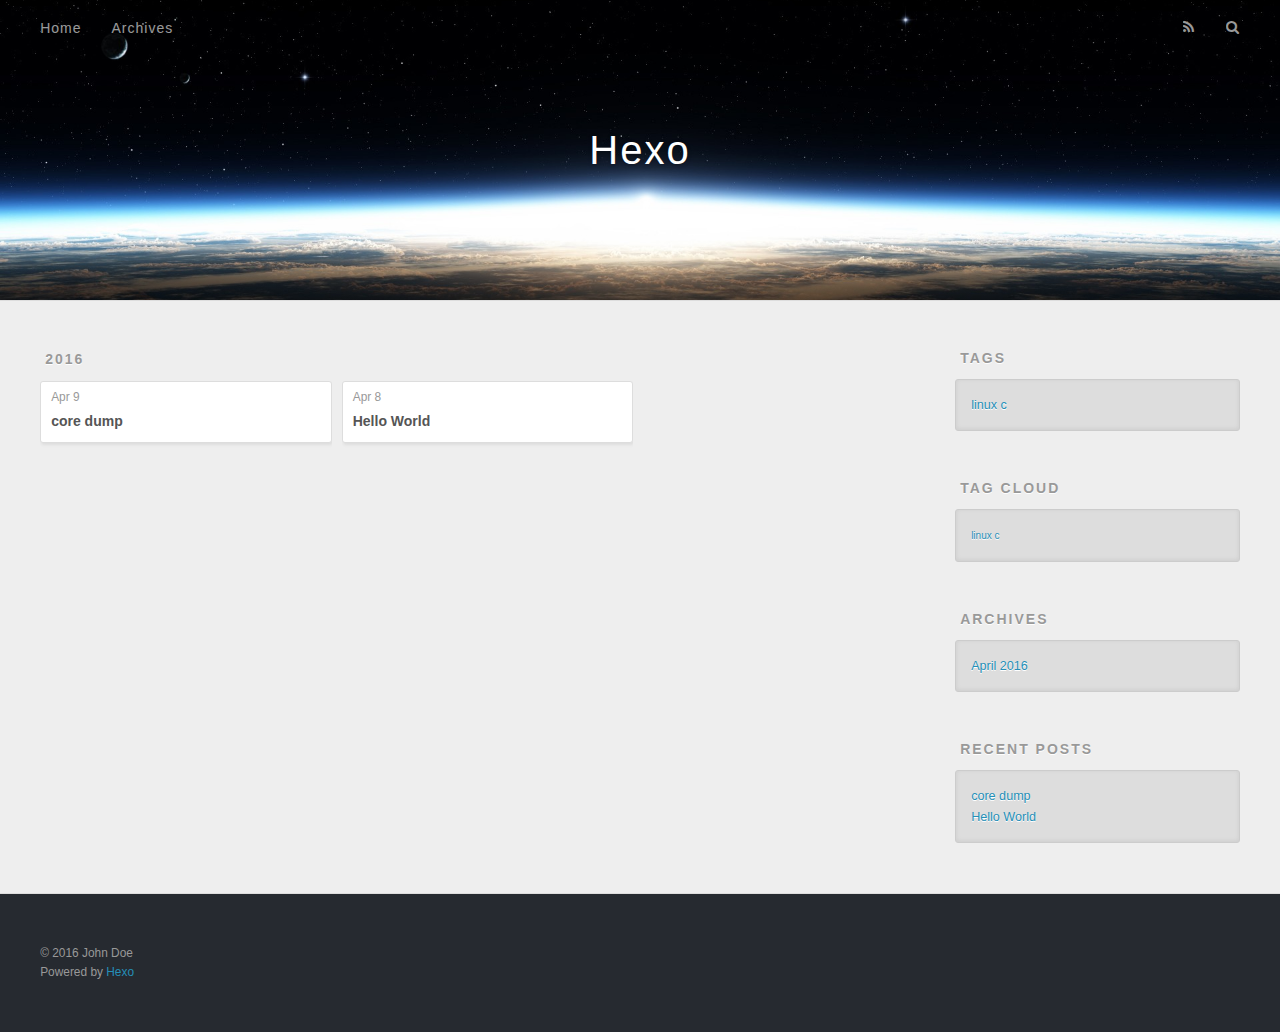
==== archives/index.html @ a0c00456 "Site updated: 2016-04-09 13:01:25" ====
<!DOCTYPE html>
<html>
<head>
  <meta charset="utf-8">
  
  <title>Archives | Hexo</title>
  <meta name="viewport" content="width=device-width, initial-scale=1, maximum-scale=1">
  <meta name="description">
<meta property="og:type" content="website">
<meta property="og:title" content="Hexo">
<meta property="og:url" content="http://load.github.io/archives/index.html">
<meta property="og:site_name" content="Hexo">
<meta property="og:description">
<meta name="twitter:card" content="summary">
<meta name="twitter:title" content="Hexo">
<meta name="twitter:description">
  
    <link rel="alternate" href="/atom.xml" title="Hexo" type="application/atom+xml">
  
  
    <link rel="icon" href="/favicon.png">
  
  
    <link href="//fonts.googleapis.com/css?family=Source+Code+Pro" rel="stylesheet" type="text/css">
  
  <link rel="stylesheet" href="/css/style.css">
  

</head>

<body>
  <div id="container">
    <div id="wrap">
      <header id="header">
  <div id="banner"></div>
  <div id="header-outer" class="outer">
    <div id="header-title" class="inner">
      <h1 id="logo-wrap">
        <a href="/" id="logo">Hexo</a>
      </h1>
      
    </div>
    <div id="header-inner" class="inner">
      <nav id="main-nav">
        <a id="main-nav-toggle" class="nav-icon"></a>
        
          <a class="main-nav-link" href="/">Home</a>
        
          <a class="main-nav-link" href="/archives">Archives</a>
        
      </nav>
      <nav id="sub-nav">
        
          <a id="nav-rss-link" class="nav-icon" href="/atom.xml" title="RSS Feed"></a>
        
        <a id="nav-search-btn" class="nav-icon" title="Search"></a>
      </nav>
      <div id="search-form-wrap">
        <form action="//google.com/search" method="get" accept-charset="UTF-8" class="search-form"><input type="search" name="q" results="0" class="search-form-input" placeholder="Search"><button type="submit" class="search-form-submit">&#xF002;</button><input type="hidden" name="sitesearch" value="http://load.github.io"></form>
      </div>
    </div>
  </div>
</header>
      <div class="outer">
        <section id="main">
  
  
    
    
      
      
      <section class="archives-wrap">
        <div class="archive-year-wrap">
          <a href="/archives/2016" class="archive-year">2016</a>
        </div>
        <div class="archives">
    
    <article class="archive-article archive-type-post">
  <div class="archive-article-inner">
    <header class="archive-article-header">
      <a href="/2016/04/09/Record/" class="archive-article-date">
  <time datetime="2016-04-09T03:32:29.000Z" itemprop="datePublished">Apr 9</time>
</a>
      
  
    <h1 itemprop="name">
      <a class="archive-article-title" href="/2016/04/09/Record/">core dump</a>
    </h1>
  

    </header>
  </div>
</article>
  
    
    
    <article class="archive-article archive-type-post">
  <div class="archive-article-inner">
    <header class="archive-article-header">
      <a href="/2016/04/08/hello-world/" class="archive-article-date">
  <time datetime="2016-04-08T12:23:04.760Z" itemprop="datePublished">Apr 8</time>
</a>
      
  
    <h1 itemprop="name">
      <a class="archive-article-title" href="/2016/04/08/hello-world/">Hello World</a>
    </h1>
  

    </header>
  </div>
</article>
  
  
    </div></section>
  

</section>
        
          <aside id="sidebar">
  
    

  
    
  <div class="widget-wrap">
    <h3 class="widget-title">Tags</h3>
    <div class="widget">
      <ul class="tag-list"><li class="tag-list-item"><a class="tag-list-link" href="/tags/linux-c/">linux c</a></li></ul>
    </div>
  </div>


  
    
  <div class="widget-wrap">
    <h3 class="widget-title">Tag Cloud</h3>
    <div class="widget tagcloud">
      <a href="/tags/linux-c/" style="font-size: 10px;">linux c</a>
    </div>
  </div>

  
    
  <div class="widget-wrap">
    <h3 class="widget-title">Archives</h3>
    <div class="widget">
      <ul class="archive-list"><li class="archive-list-item"><a class="archive-list-link" href="/archives/2016/04/">April 2016</a></li></ul>
    </div>
  </div>


  
    
  <div class="widget-wrap">
    <h3 class="widget-title">Recent Posts</h3>
    <div class="widget">
      <ul>
        
          <li>
            <a href="/2016/04/09/Record/">core dump</a>
          </li>
        
          <li>
            <a href="/2016/04/08/hello-world/">Hello World</a>
          </li>
        
      </ul>
    </div>
  </div>

  
</aside>
        
      </div>
      <footer id="footer">
  
  <div class="outer">
    <div id="footer-info" class="inner">
      &copy; 2016 John Doe<br>
      Powered by <a href="http://hexo.io/" target="_blank">Hexo</a>
    </div>
  </div>
</footer>
    </div>
    <nav id="mobile-nav">
  
    <a href="/" class="mobile-nav-link">Home</a>
  
    <a href="/archives" class="mobile-nav-link">Archives</a>
  
</nav>
    

<script src="//ajax.googleapis.com/ajax/libs/jquery/2.0.3/jquery.min.js"></script>


  <link rel="stylesheet" href="/fancybox/jquery.fancybox.css">
  <script src="/fancybox/jquery.fancybox.pack.js"></script>


<script src="/js/script.js"></script>

  </div>
</body>
</html>
---- css/style.css ----
body {
  width: 100%;
}
body:before,
body:after {
  content: "";
  display: table;
}
body:after {
  clear: both;
}
html,
body,
div,
span,
applet,
object,
iframe,
h1,
h2,
h3,
h4,
h5,
h6,
p,
blockquote,
pre,
a,
abbr,
acronym,
address,
big,
cite,
code,
del,
dfn,
em,
img,
ins,
kbd,
q,
s,
samp,
small,
strike,
strong,
sub,
sup,
tt,
var,
dl,
dt,
dd,
ol,
ul,
li,
fieldset,
form,
label,
legend,
table,
caption,
tbody,
tfoot,
thead,
tr,
th,
td {
  margin: 0;
  padding: 0;
  border: 0;
  outline: 0;
  font-weight: inherit;
  font-style: inherit;
  font-family: inherit;
  font-size: 100%;
  vertical-align: baseline;
}
body {
  line-height: 1;
  color: #000;
  background: #fff;
}
ol,
ul {
  list-style: none;
}
table {
  border-collapse: separate;
  border-spacing: 0;
  vertical-align: middle;
}
caption,
th,
td {
  text-align: left;
  font-weight: normal;
  vertical-align: middle;
}
a img {
  border: none;
}
input,
button {
  margin: 0;
  padding: 0;
}
input::-moz-focus-inner,
button::-moz-focus-inner {
  border: 0;
  padding: 0;
}
@font-face {
  font-family: FontAwesome;
  font-style: normal;
  font-weight: normal;
  src: url("fonts/fontawesome-webfont.eot?v=#4.0.3");
  src: url("fonts/fontawesome-webfont.eot?#iefix&v=#4.0.3") format("embedded-opentype"), url("fonts/fontawesome-webfont.woff?v=#4.0.3") format("woff"), url("fonts/fontawesome-webfont.ttf?v=#4.0.3") format("truetype"), url("fonts/fontawesome-webfont.svg#fontawesomeregular?v=#4.0.3") format("svg");
}
html,
body,
#container {
  height: 100%;
}
body {
  background: #eee;
  font: 14px "Helvetica Neue", Helvetica, Arial, sans-serif;
  -webkit-text-size-adjust: 100%;
}
.outer {
  max-width: 1220px;
  margin: 0 auto;
  padding: 0 20px;
}
.outer:before,
.outer:after {
  content: "";
  display: table;
}
.outer:after {
  clear: both;
}
.inner {
  display: inline;
  float: left;
  width: 98.3333333333333%;
  margin: 0 0.8333333333333%;
}
.left,
.alignleft {
  float: left;
}
.right,
.alignright {
  float: right;
}
.clear {
  clear: both;
}
#container {
  position: relative;
}
.mobile-nav-on {
  overflow: hidden;
}
#wrap {
  height: 100%;
  width: 100%;
  position: absolute;
  top: 0;
  left: 0;
  -webkit-transition: 0.2s ease-out;
  -moz-transition: 0.2s ease-out;
  -ms-transition: 0.2s ease-out;
  transition: 0.2s ease-out;
  z-index: 1;
  background: #eee;
}
.mobile-nav-on #wrap {
  left: 280px;
}
@media screen and (min-width: 768px) {
  #main {
    display: inline;
    float: left;
    width: 73.3333333333333%;
    margin: 0 0.8333333333333%;
  }
}
.article-date,
.article-category-link,
.archive-year,
.widget-title {
  text-decoration: none;
  text-transform: uppercase;
  letter-spacing: 2px;
  color: #999;
  margin-bottom: 1em;
  margin-left: 5px;
  line-height: 1em;
  text-shadow: 0 1px #fff;
  font-weight: bold;
}
.article-inner,
.archive-article-inner {
  background: #fff;
  -webkit-box-shadow: 1px 2px 3px #ddd;
  box-shadow: 1px 2px 3px #ddd;
  border: 1px solid #ddd;
  -webkit-border-radius: 3px;
  border-radius: 3px;
}
.article-entry h1,
.widget h1 {
  font-size: 2em;
}
.article-entry h2,
.widget h2 {
  font-size: 1.5em;
}
.article-entry h3,
.widget h3 {
  font-size: 1.3em;
}
.article-entry h4,
.widget h4 {
  font-size: 1.2em;
}
.article-entry h5,
.widget h5 {
  font-size: 1em;
}
.article-entry h6,
.widget h6 {
  font-size: 1em;
  color: #999;
}
.article-entry hr,
.widget hr {
  border: 1px dashed #ddd;
}
.article-entry strong,
.widget strong {
  font-weight: bold;
}
.article-entry em,
.widget em,
.article-entry cite,
.widget cite {
  font-style: italic;
}
.article-entry sup,
.widget sup,
.article-entry sub,
.widget sub {
  font-size: 0.75em;
  line-height: 0;
  position: relative;
  vertical-align: baseline;
}
.article-entry sup,
.widget sup {
  top: -0.5em;
}
.article-entry sub,
.widget sub {
  bottom: -0.2em;
}
.article-entry small,
.widget small {
  font-size: 0.85em;
}
.article-entry acronym,
.widget acronym,
.article-entry abbr,
.widget abbr {
  border-bottom: 1px dotted;
}
.article-entry ul,
.widget ul,
.article-entry ol,
.widget ol,
.article-entry dl,
.widget dl {
  margin: 0 20px;
  line-height: 1.6em;
}
.article-entry ul ul,
.widget ul ul,
.article-entry ol ul,
.widget ol ul,
.article-entry ul ol,
.widget ul ol,
.article-entry ol ol,
.widget ol ol {
  margin-top: 0;
  margin-bottom: 0;
}
.article-entry ul,
.widget ul {
  list-style: disc;
}
.article-entry ol,
.widget ol {
  list-style: decimal;
}
.article-entry dt,
.widget dt {
  font-weight: bold;
}
#header {
  height: 300px;
  position: relative;
  border-bottom: 1px solid #ddd;
}
#header:before,
#header:after {
  content: "";
  position: absolute;
  left: 0;
  right: 0;
  height: 40px;
}
#header:before {
  top: 0;
  background: -webkit-linear-gradient(rgba(0,0,0,0.2), transparent);
  background: -moz-linear-gradient(rgba(0,0,0,0.2), transparent);
  background: -ms-linear-gradient(rgba(0,0,0,0.2), transparent);
  background: linear-gradient(rgba(0,0,0,0.2), transparent);
}
#header:after {
  bottom: 0;
  background: -webkit-linear-gradient(transparent, rgba(0,0,0,0.2));
  background: -moz-linear-gradient(transparent, rgba(0,0,0,0.2));
  background: -ms-linear-gradient(transparent, rgba(0,0,0,0.2));
  background: linear-gradient(transparent, rgba(0,0,0,0.2));
}
#header-outer {
  height: 100%;
  position: relative;
}
#header-inner {
  position: relative;
  overflow: hidden;
}
#banner {
  position: absolute;
  top: 0;
  left: 0;
  width: 100%;
  height: 100%;
  background: url("images/banner.jpg") center #000;
  -webkit-background-size: cover;
  -moz-background-size: cover;
  background-size: cover;
  z-index: -1;
}
#header-title {
  text-align: center;
  height: 40px;
  position: absolute;
  top: 50%;
  left: 0;
  margin-top: -20px;
}
#logo,
#subtitle {
  text-decoration: none;
  color: #fff;
  font-weight: 300;
  text-shadow: 0 1px 4px rgba(0,0,0,0.3);
}
#logo {
  font-size: 40px;
  line-height: 40px;
  letter-spacing: 2px;
}
#subtitle {
  font-size: 16px;
  line-height: 16px;
  letter-spacing: 1px;
}
#subtitle-wrap {
  margin-top: 16px;
}
#main-nav {
  float: left;
  margin-left: -15px;
}
.nav-icon,
.main-nav-link {
  float: left;
  color: #fff;
  opacity: 0.6;
  text-decoration: none;
  text-shadow: 0 1px rgba(0,0,0,0.2);
  -webkit-transition: opacity 0.2s;
  -moz-transition: opacity 0.2s;
  -ms-transition: opacity 0.2s;
  transition: opacity 0.2s;
  display: block;
  padding: 20px 15px;
}
.nav-icon:hover,
.main-nav-link:hover {
  opacity: 1;
}
.nav-icon {
  font-family: FontAwesome;
  text-align: center;
  font-size: 14px;
  width: 14px;
  height: 14px;
  padding: 20px 15px;
  position: relative;
  cursor: pointer;
}
.main-nav-link {
  font-weight: 300;
  letter-spacing: 1px;
}
@media screen and (max-width: 479px) {
  .main-nav-link {
    display: none;
  }
}
#main-nav-toggle {
  display: none;
}
#main-nav-toggle:before {
  content: "\f0c9";
}
@media screen and (max-width: 479px) {
  #main-nav-toggle {
    display: block;
  }
}
#sub-nav {
  float: right;
  margin-right: -15px;
}
#nav-rss-link:before {
  content: "\f09e";
}
#nav-search-btn:before {
  content: "\f002";
}
#search-form-wrap {
  position: absolute;
  top: 15px;
  width: 150px;
  height: 30px;
  right: -150px;
  opacity: 0;
  -webkit-transition: 0.2s ease-out;
  -moz-transition: 0.2s ease-out;
  -ms-transition: 0.2s ease-out;
  transition: 0.2s ease-out;
}
#search-form-wrap.on {
  opacity: 1;
  right: 0;
}
@media screen and (max-width: 479px) {
  #search-form-wrap {
    width: 100%;
    right: -100%;
  }
}
.search-form {
  position: absolute;
  top: 0;
  left: 0;
  right: 0;
  background: #fff;
  padding: 5px 15px;
  -webkit-border-radius: 15px;
  border-radius: 15px;
  -webkit-box-shadow: 0 0 10px rgba(0,0,0,0.3);
  box-shadow: 0 0 10px rgba(0,0,0,0.3);
}
.search-form-input {
  border: none;
  background: none;
  color: #555;
  width: 100%;
  font: 13px "Helvetica Neue", Helvetica, Arial, sans-serif;
  outline: none;
}
.search-form-input::-webkit-search-results-decoration,
.search-form-input::-webkit-search-cancel-button {
  -webkit-appearance: none;
}
.search-form-submit {
  position: absolute;
  top: 50%;
  right: 10px;
  margin-top: -7px;
  font: 13px FontAwesome;
  border: none;
  background: none;
  color: #bbb;
  cursor: pointer;
}
.search-form-submit:hover,
.search-form-submit:focus {
  color: #777;
}
.article {
  margin: 50px 0;
}
.article-inner {
  overflow: hidden;
}
.article-meta:before,
.article-meta:after {
  content: "";
  display: table;
}
.article-meta:after {
  clear: both;
}
.article-date {
  float: left;
}
.article-category {
  float: left;
  line-height: 1em;
  color: #ccc;
  text-shadow: 0 1px #fff;
  margin-left: 8px;
}
.article-category:before {
  content: "\2022";
}
.article-category-link {
  margin: 0 12px 1em;
}
.article-header {
  padding: 20px 20px 0;
}
.article-title {
  text-decoration: none;
  font-size: 2em;
  font-weight: bold;
  color: #555;
  line-height: 1.1em;
  -webkit-transition: color 0.2s;
  -moz-transition: color 0.2s;
  -ms-transition: color 0.2s;
  transition: color 0.2s;
}
a.article-title:hover {
  color: #258fb8;
}
.article-entry {
  color: #555;
  padding: 0 20px;
}
.article-entry:before,
.article-entry:after {
  content: "";
  display: table;
}
.article-entry:after {
  clear: both;
}
.article-entry p,
.article-entry table {
  line-height: 1.6em;
  margin: 1.6em 0;
}
.article-entry h1,
.article-entry h2,
.article-entry h3,
.article-entry h4,
.article-entry h5,
.article-entry h6 {
  font-weight: bold;
}
.article-entry h1,
.article-entry h2,
.article-entry h3,
.article-entry h4,
.article-entry h5,
.article-entry h6 {
  line-height: 1.1em;
  margin: 1.1em 0;
}
.article-entry a {
  color: #258fb8;
  text-decoration: none;
}
.article-entry a:hover {
  text-decoration: underline;
}
.article-entry ul,
.article-entry ol,
.article-entry dl {
  margin-top: 1.6em;
  margin-bottom: 1.6em;
}
.article-entry img,
.article-entry video {
  max-width: 100%;
  height: auto;
  display: block;
  margin: auto;
}
.article-entry iframe {
  border: none;
}
.article-entry table {
  width: 100%;
  border-collapse: collapse;
  border-spacing: 0;
}
.article-entry th {
  font-weight: bold;
  border-bottom: 3px solid #ddd;
  padding-bottom: 0.5em;
}
.article-entry td {
  border-bottom: 1px solid #ddd;
  padding: 10px 0;
}
.article-entry blockquote {
  font-family: Georgia, "Times New Roman", serif;
  font-size: 1.4em;
  margin: 1.6em 20px;
  text-align: center;
}
.article-entry blockquote footer {
  font-size: 14px;
  margin: 1.6em 0;
  font-family: "Helvetica Neue", Helvetica, Arial, sans-serif;
}
.article-entry blockquote footer cite:before {
  content: "—";
  padding: 0 0.5em;
}
.article-entry .pullquote {
  text-align: left;
  width: 45%;
  margin: 0;
}
.article-entry .pullquote.left {
  margin-left: 0.5em;
  margin-right: 1em;
}
.article-entry .pullquote.right {
  margin-right: 0.5em;
  margin-left: 1em;
}
.article-entry .caption {
  color: #999;
  display: block;
  font-size: 0.9em;
  margin-top: 0.5em;
  position: relative;
  text-align: center;
}
.article-entry .video-container {
  position: relative;
  padding-top: 56.25%;
  height: 0;
  overflow: hidden;
}
.article-entry .video-container iframe,
.article-entry .video-container object,
.article-entry .video-container embed {
  position: absolute;
  top: 0;
  left: 0;
  width: 100%;
  height: 100%;
  margin-top: 0;
}
.article-more-link a {
  display: inline-block;
  line-height: 1em;
  padding: 6px 15px;
  -webkit-border-radius: 15px;
  border-radius: 15px;
  background: #eee;
  color: #999;
  text-shadow: 0 1px #fff;
  text-decoration: none;
}
.article-more-link a:hover {
  background: #258fb8;
  color: #fff;
  text-decoration: none;
  text-shadow: 0 1px #1e7293;
}
.article-footer {
  font-size: 0.85em;
  line-height: 1.6em;
  border-top: 1px solid #ddd;
  padding-top: 1.6em;
  margin: 0 20px 20px;
}
.article-footer:before,
.article-footer:after {
  content: "";
  display: table;
}
.article-footer:after {
  clear: both;
}
.article-footer a {
  color: #999;
  text-decoration: none;
}
.article-footer a:hover {
  color: #555;
}
.article-tag-list-item {
  float: left;
  margin-right: 10px;
}
.article-tag-list-link:before {
  content: "#";
}
.article-comment-link {
  float: right;
}
.article-comment-link:before {
  content: "\f075";
  font-family: FontAwesome;
  padding-right: 8px;
}
.article-share-link {
  cursor: pointer;
  float: right;
  margin-left: 20px;
}
.article-share-link:before {
  content: "\f064";
  font-family: FontAwesome;
  padding-right: 6px;
}
#article-nav {
  position: relative;
}
#article-nav:before,
#article-nav:after {
  content: "";
  display: table;
}
#article-nav:after {
  clear: both;
}
@media screen and (min-width: 768px) {
  #article-nav {
    margin: 50px 0;
  }
  #article-nav:before {
    width: 8px;
    height: 8px;
    position: absolute;
    top: 50%;
    left: 50%;
    margin-top: -4px;
    margin-left: -4px;
    content: "";
    -webkit-border-radius: 50%;
    border-radius: 50%;
    background: #ddd;
    -webkit-box-shadow: 0 1px 2px #fff;
    box-shadow: 0 1px 2px #fff;
  }
}
.article-nav-link-wrap {
  text-decoration: none;
  text-shadow: 0 1px #fff;
  color: #999;
  -webkit-box-sizing: border-box;
  -moz-box-sizing: border-box;
  box-sizing: border-box;
  margin-top: 50px;
  text-align: center;
  display: block;
}
.article-nav-link-wrap:hover {
  color: #555;
}
@media screen and (min-width: 768px) {
  .article-nav-link-wrap {
    width: 50%;
    margin-top: 0;
  }
}
@media screen and (min-width: 768px) {
  #article-nav-newer {
    float: left;
    text-align: right;
    padding-right: 20px;
  }
}
@media screen and (min-width: 768px) {
  #article-nav-older {
    float: right;
    text-align: left;
    padding-left: 20px;
  }
}
.article-nav-caption {
  text-transform: uppercase;
  letter-spacing: 2px;
  color: #ddd;
  line-height: 1em;
  font-weight: bold;
}
#article-nav-newer .article-nav-caption {
  margin-right: -2px;
}
.article-nav-title {
  font-size: 0.85em;
  line-height: 1.6em;
  margin-top: 0.5em;
}
.article-share-box {
  position: absolute;
  display: none;
  background: #fff;
  -webkit-box-shadow: 1px 2px 10px rgba(0,0,0,0.2);
  box-shadow: 1px 2px 10px rgba(0,0,0,0.2);
  -webkit-border-radius: 3px;
  border-radius: 3px;
  margin-left: -145px;
  overflow: hidden;
  z-index: 1;
}
.article-share-box.on {
  display: block;
}
.article-share-input {
  width: 100%;
  background: none;
  -webkit-box-sizing: border-box;
  -moz-box-sizing: border-box;
  box-sizing: border-box;
  font: 14px "Helvetica Neue", Helvetica, Arial, sans-serif;
  padding: 0 15px;
  color: #555;
  outline: none;
  border: 1px solid #ddd;
  -webkit-border-radius: 3px 3px 0 0;
  border-radius: 3px 3px 0 0;
  height: 36px;
  line-height: 36px;
}
.article-share-links {
  background: #eee;
}
.article-share-links:before,
.article-share-links:after {
  content: "";
  display: table;
}
.article-share-links:after {
  clear: both;
}
.article-share-twitter,
.article-share-facebook,
.article-share-pinterest,
.article-share-google {
  width: 50px;
  height: 36px;
  display: block;
  float: left;
  position: relative;
  color: #999;
  text-shadow: 0 1px #fff;
}
.article-share-twitter:before,
.article-share-facebook:before,
.article-share-pinterest:before,
.article-share-google:before {
  font-size: 20px;
  font-family: FontAwesome;
  width: 20px;
  height: 20px;
  position: absolute;
  top: 50%;
  left: 50%;
  margin-top: -10px;
  margin-left: -10px;
  text-align: center;
}
.article-share-twitter:hover,
.article-share-facebook:hover,
.article-share-pinterest:hover,
.article-share-google:hover {
  color: #fff;
}
.article-share-twitter:before {
  content: "\f099";
}
.article-share-twitter:hover {
  background: #00aced;
  text-shadow: 0 1px #008abe;
}
.article-share-facebook:before {
  content: "\f09a";
}
.article-share-facebook:hover {
  background: #3b5998;
  text-shadow: 0 1px #2f477a;
}
.article-share-pinterest:before {
  content: "\f0d2";
}
.article-share-pinterest:hover {
  background: #cb2027;
  text-shadow: 0 1px #a21a1f;
}
.article-share-google:before {
  content: "\f0d5";
}
.article-share-google:hover {
  background: #dd4b39;
  text-shadow: 0 1px #be3221;
}
.article-gallery {
  background: #000;
  position: relative;
}
.article-gallery-photos {
  position: relative;
  overflow: hidden;
}
.article-gallery-img {
  display: none;
  max-width: 100%;
}
.article-gallery-img:first-child {
  display: block;
}
.article-gallery-img.loaded {
  position: absolute;
  display: block;
}
.article-gallery-img img {
  display: block;
  max-width: 100%;
  margin: 0 auto;
}
#comments {
  background: #fff;
  -webkit-box-shadow: 1px 2px 3px #ddd;
  box-shadow: 1px 2px 3px #ddd;
  padding: 20px;
  border: 1px solid #ddd;
  -webkit-border-radius: 3px;
  border-radius: 3px;
  margin: 50px 0;
}
#comments a {
  color: #258fb8;
}
.archives-wrap {
  margin: 50px 0;
}
.archives:before,
.archives:after {
  content: "";
  display: table;
}
.archives:after {
  clear: both;
}
.archive-year-wrap {
  margin-bottom: 1em;
}
.archives {
  -webkit-column-gap: 10px;
  -moz-column-gap: 10px;
  column-gap: 10px;
}
@media screen and (min-width: 480px) and (max-width: 767px) {
  .archives {
    -webkit-column-count: 2;
    -moz-column-count: 2;
    column-count: 2;
  }
}
@media screen and (min-width: 768px) {
  .archives {
    -webkit-column-count: 3;
    -moz-column-count: 3;
    column-count: 3;
  }
}
.archive-article {
  -webkit-column-break-inside: avoid;
  page-break-inside: avoid;
  overflow: hidden;
  break-inside: avoid-column;
}
.archive-article-inner {
  padding: 10px;
  margin-bottom: 15px;
}
.archive-article-title {
  text-decoration: none;
  font-weight: bold;
  color: #555;
  -webkit-transition: color 0.2s;
  -moz-transition: color 0.2s;
  -ms-transition: color 0.2s;
  transition: color 0.2s;
  line-height: 1.6em;
}
.archive-article-title:hover {
  color: #258fb8;
}
.archive-article-footer {
  margin-top: 1em;
}
.archive-article-date {
  color: #999;
  text-decoration: none;
  font-size: 0.85em;
  line-height: 1em;
  margin-bottom: 0.5em;
  display: block;
}
#page-nav {
  margin: 50px auto;
  background: #fff;
  -webkit-box-shadow: 1px 2px 3px #ddd;
  box-shadow: 1px 2px 3px #ddd;
  border: 1px solid #ddd;
  -webkit-border-radius: 3px;
  border-radius: 3px;
  text-align: center;
  color: #999;
  overflow: hidden;
}
#page-nav:before,
#page-nav:after {
  content: "";
  display: table;
}
#page-nav:after {
  clear: both;
}
#page-nav a,
#page-nav span {
  padding: 10px 20px;
  line-height: 1;
  height: 2ex;
}
#page-nav a {
  color: #999;
  text-decoration: none;
}
#page-nav a:hover {
  background: #999;
  color: #fff;
}
#page-nav .prev {
  float: left;
}
#page-nav .next {
  float: right;
}
#page-nav .page-number {
  display: inline-block;
}
@media screen and (max-width: 479px) {
  #page-nav .page-number {
    display: none;
  }
}
#page-nav .current {
  color: #555;
  font-weight: bold;
}
#page-nav .space {
  color: #ddd;
}
#footer {
  background: #262a30;
  padding: 50px 0;
  border-top: 1px solid #ddd;
  color: #999;
}
#footer a {
  color: #258fb8;
  text-decoration: none;
}
#footer a:hover {
  text-decoration: underline;
}
#footer-info {
  line-height: 1.6em;
  font-size: 0.85em;
}
.article-entry pre,
.article-entry .highlight {
  background: #2d2d2d;
  margin: 0 -20px;
  padding: 15px 20px;
  border-style: solid;
  border-color: #ddd;
  border-width: 1px 0;
  overflow: auto;
  color: #ccc;
  line-height: 22.400000000000002px;
}
.article-entry .highlight .gutter pre,
.article-entry .gist .gist-file .gist-data .line-numbers {
  color: #666;
  font-size: 0.85em;
}
.article-entry pre,
.article-entry code {
  font-family: "Source Code Pro", Consolas, Monaco, Menlo, Consolas, monospace;
}
.article-entry code {
  background: #eee;
  text-shadow: 0 1px #fff;
  padding: 0 0.3em;
}
.article-entry pre code {
  background: none;
  text-shadow: none;
  padding: 0;
}
.article-entry .highlight pre {
  border: none;
  margin: 0;
  padding: 0;
}
.article-entry .highlight table {
  margin: 0;
  width: auto;
}
.article-entry .highlight td {
  border: none;
  padding: 0;
}
.article-entry .highlight figcaption {
  font-size: 0.85em;
  color: #999;
  line-height: 1em;
  margin-bottom: 1em;
}
.article-entry .highlight figcaption:before,
.article-entry .highlight figcaption:after {
  content: "";
  display: table;
}
.article-entry .highlight figcaption:after {
  clear: both;
}
.article-entry .highlight figcaption a {
  float: right;
}
.article-entry .highlight .gutter pre {
  text-align: right;
  padding-right: 20px;
}
.article-entry .highlight .line {
  height: 22.400000000000002px;
}
.article-entry .highlight .line.marked {
  background: #515151;
}
.article-entry .gist {
  margin: 0 -20px;
  border-style: solid;
  border-color: #ddd;
  border-width: 1px 0;
  background: #2d2d2d;
  padding: 15px 20px 15px 0;
}
.article-entry .gist .gist-file {
  border: none;
  font-family: "Source Code Pro", Consolas, Monaco, Menlo, Consolas, monospace;
  margin: 0;
}
.article-entry .gist .gist-file .gist-data {
  background: none;
  border: none;
}
.article-entry .gist .gist-file .gist-data .line-numbers {
  background: none;
  border: none;
  padding: 0 20px 0 0;
}
.article-entry .gist .gist-file .gist-data .line-data {
  padding: 0 !important;
}
.article-entry .gist .gist-file .highlight {
  margin: 0;
  padding: 0;
  border: none;
}
.article-entry .gist .gist-file .gist-meta {
  background: #2d2d2d;
  color: #999;
  font: 0.85em "Helvetica Neue", Helvetica, Arial, sans-serif;
  text-shadow: 0 0;
  padding: 0;
  margin-top: 1em;
  margin-left: 20px;
}
.article-entry .gist .gist-file .gist-meta a {
  color: #258fb8;
  font-weight: normal;
}
.article-entry .gist .gist-file .gist-meta a:hover {
  text-decoration: underline;
}
pre .comment,
pre .title {
  color: #999;
}
pre .variable,
pre .attribute,
pre .tag,
pre .regexp,
pre .ruby .constant,
pre .xml .tag .title,
pre .xml .pi,
pre .xml .doctype,
pre .html .doctype,
pre .css .id,
pre .css .class,
pre .css .pseudo {
  color: #f2777a;
}
pre .number,
pre .preprocessor,
pre .built_in,
pre .literal,
pre .params,
pre .constant {
  color: #f99157;
}
pre .class,
pre .ruby .class .title,
pre .css .rules .attribute {
  color: #9c9;
}
pre .string,
pre .value,
pre .inheritance,
pre .header,
pre .ruby .symbol,
pre .xml .cdata {
  color: #9c9;
}
pre .css .hexcolor {
  color: #6cc;
}
pre .function,
pre .python .decorator,
pre .python .title,
pre .ruby .function .title,
pre .ruby .title .keyword,
pre .perl .sub,
pre .javascript .title,
pre .coffeescript .title {
  color: #69c;
}
pre .keyword,
pre .javascript .function {
  color: #c9c;
}
@media screen and (max-width: 479px) {
  #mobile-nav {
    position: absolute;
    top: 0;
    left: 0;
    width: 280px;
    height: 100%;
    background: #191919;
    border-right: 1px solid #fff;
  }
}
@media screen and (max-width: 479px) {
  .mobile-nav-link {
    display: block;
    color: #999;
    text-decoration: none;
    padding: 15px 20px;
    font-weight: bold;
  }
  .mobile-nav-link:hover {
    color: #fff;
  }
}
@media screen and (min-width: 768px) {
  #sidebar {
    display: inline;
    float: left;
    width: 23.3333333333333%;
    margin: 0 0.8333333333333%;
  }
}
.widget-wrap {
  margin: 50px 0;
}
.widget {
  color: #777;
  text-shadow: 0 1px #fff;
  background: #ddd;
  -webkit-box-shadow: 0 -1px 4px #ccc inset;
  box-shadow: 0 -1px 4px #ccc inset;
  border: 1px solid #ccc;
  padding: 15px;
  -webkit-border-radius: 3px;
  border-radius: 3px;
}
.widget a {
  color: #258fb8;
  text-decoration: none;
}
.widget a:hover {
  text-decoration: underline;
}
.widget ul ul,
.widget ol ul,
.widget dl ul,
.widget ul ol,
.widget ol ol,
.widget dl ol,
.widget ul dl,
.widget ol dl,
.widget dl dl {
  margin-left: 15px;
  list-style: disc;
}
.widget {
  line-height: 1.6em;
  word-wrap: break-word;
  font-size: 0.9em;
}
.widget ul,
.widget ol {
  list-style: none;
  margin: 0;
}
.widget ul ul,
.widget ol ul,
.widget ul ol,
.widget ol ol {
  margin: 0 20px;
}
.widget ul ul,
.widget ol ul {
  list-style: disc;
}
.widget ul ol,
.widget ol ol {
  list-style: decimal;
}
.category-list-count,
.tag-list-count,
.archive-list-count {
  padding-left: 5px;
  color: #999;
  font-size: 0.85em;
}
.category-list-count:before,
.tag-list-count:before,
.archive-list-count:before {
  content: "(";
}
.category-list-count:after,
.tag-list-count:after,
.archive-list-count:after {
  content: ")";
}
.tagcloud a {
  margin-right: 5px;
  display: inline-block;
}
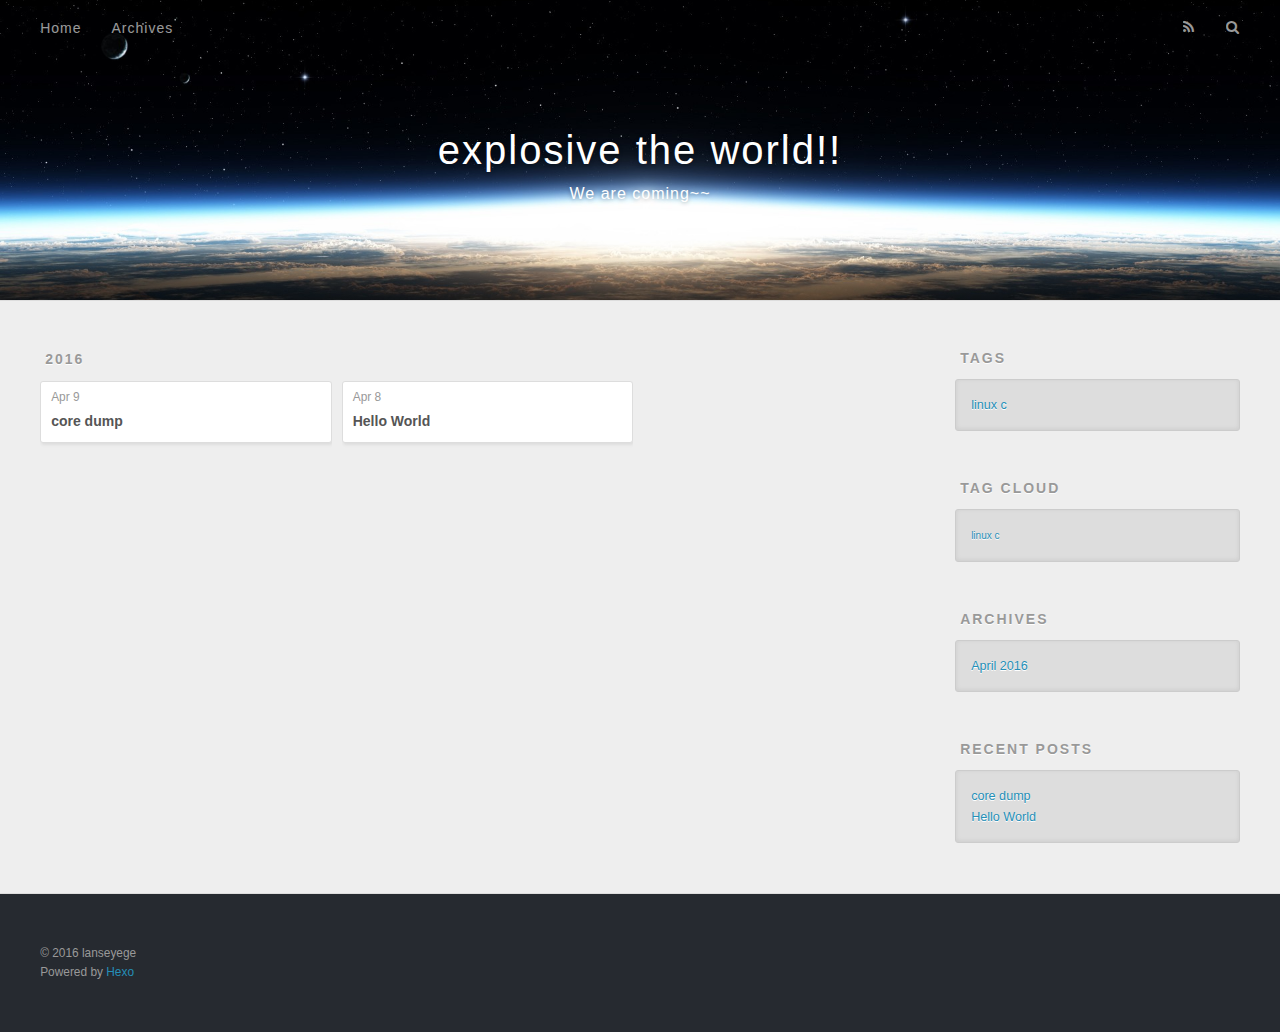
==== commit 94c23343: "Site updated: 2016-04-09 13:24:15" ====
--- a/archives/index.html
+++ b/archives/index.html
@@ -3,19 +3,19 @@
 <head>
   <meta charset="utf-8">
   
-  <title>Archives | Hexo</title>
+  <title>Archives | explosive the world!!</title>
   <meta name="viewport" content="width=device-width, initial-scale=1, maximum-scale=1">
-  <meta name="description">
+  <meta name="description" content="stay hungry stay foolish">
 <meta property="og:type" content="website">
-<meta property="og:title" content="Hexo">
-<meta property="og:url" content="http://load.github.io/archives/index.html">
-<meta property="og:site_name" content="Hexo">
-<meta property="og:description">
+<meta property="og:title" content="explosive the world!!">
+<meta property="og:url" content="http://lanseyege.github.io/archives/index.html">
+<meta property="og:site_name" content="explosive the world!!">
+<meta property="og:description" content="stay hungry stay foolish">
 <meta name="twitter:card" content="summary">
-<meta name="twitter:title" content="Hexo">
-<meta name="twitter:description">
-  
-    <link rel="alternate" href="/atom.xml" title="Hexo" type="application/atom+xml">
+<meta name="twitter:title" content="explosive the world!!">
+<meta name="twitter:description" content="stay hungry stay foolish">
+  
+    <link rel="alternate" href="/atom.xml" title="explosive the world!!" type="application/atom+xml">
   
   
     <link rel="icon" href="/favicon.png">
@@ -36,8 +36,12 @@
   <div id="header-outer" class="outer">
     <div id="header-title" class="inner">
       <h1 id="logo-wrap">
-        <a href="/" id="logo">Hexo</a>
+        <a href="/" id="logo">explosive the world!!</a>
       </h1>
+      
+        <h2 id="subtitle-wrap">
+          <a href="/" id="subtitle">We are coming~~</a>
+        </h2>
       
     </div>
     <div id="header-inner" class="inner">
@@ -56,7 +60,7 @@
         <a id="nav-search-btn" class="nav-icon" title="Search"></a>
       </nav>
       <div id="search-form-wrap">
-        <form action="//google.com/search" method="get" accept-charset="UTF-8" class="search-form"><input type="search" name="q" results="0" class="search-form-input" placeholder="Search"><button type="submit" class="search-form-submit">&#xF002;</button><input type="hidden" name="sitesearch" value="http://load.github.io"></form>
+        <form action="//google.com/search" method="get" accept-charset="UTF-8" class="search-form"><input type="search" name="q" results="0" class="search-form-input" placeholder="Search"><button type="submit" class="search-form-submit">&#xF002;</button><input type="hidden" name="sitesearch" value="http://lanseyege.github.io"></form>
       </div>
     </div>
   </div>
@@ -177,7 +181,7 @@
   
   <div class="outer">
     <div id="footer-info" class="inner">
-      &copy; 2016 John Doe<br>
+      &copy; 2016 lanseyege<br>
       Powered by <a href="http://hexo.io/" target="_blank">Hexo</a>
     </div>
   </div>
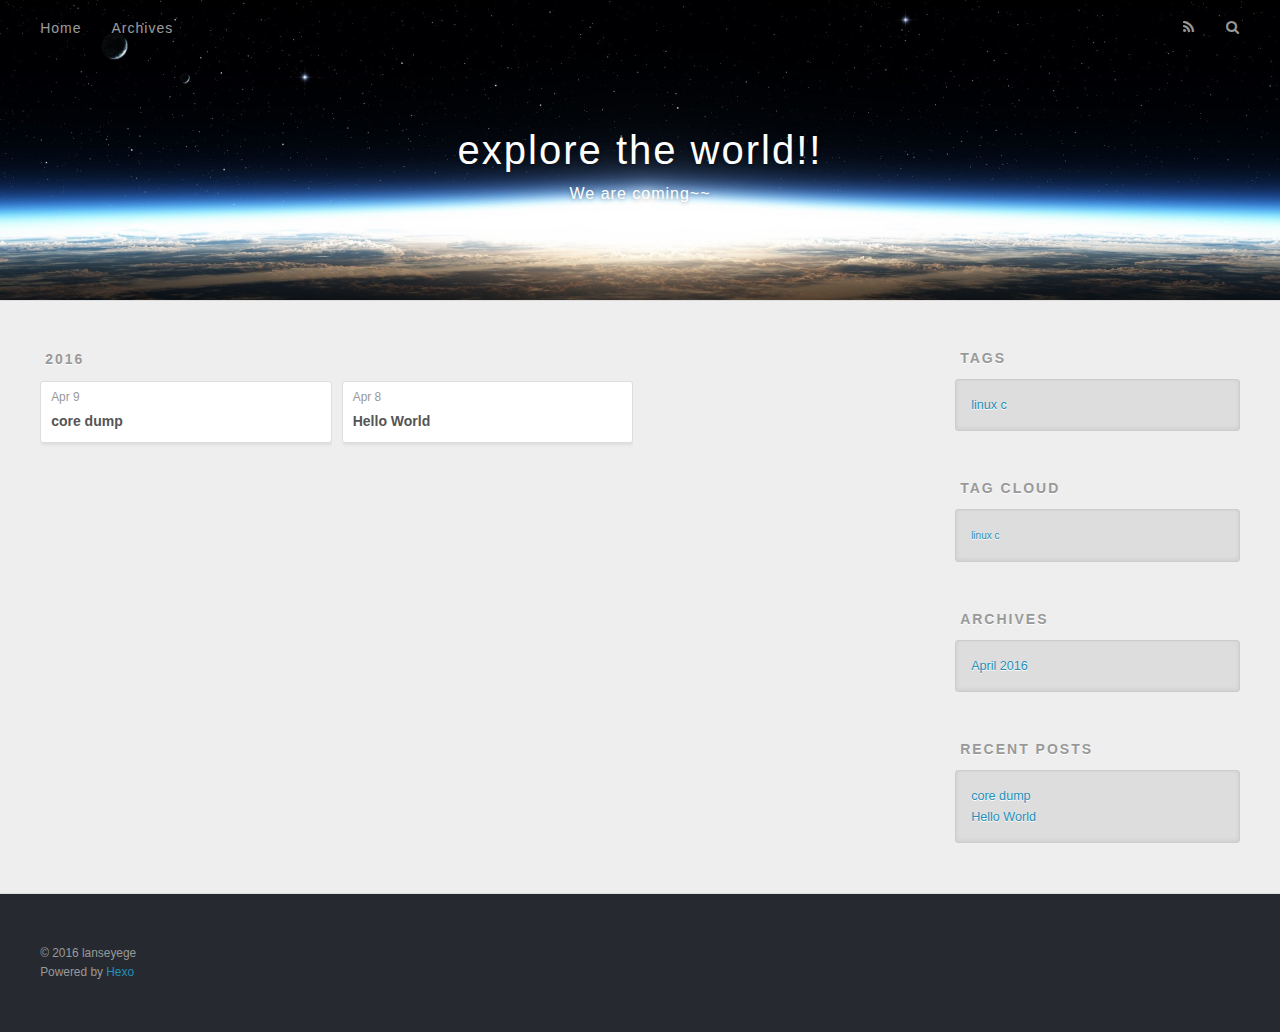
==== commit e96f9a7c: "Site updated: 2016-04-09 13:31:07" ====
--- a/archives/index.html
+++ b/archives/index.html
@@ -3,19 +3,19 @@
 <head>
   <meta charset="utf-8">
   
-  <title>Archives | explosive the world!!</title>
+  <title>Archives | explore the world!!</title>
   <meta name="viewport" content="width=device-width, initial-scale=1, maximum-scale=1">
   <meta name="description" content="stay hungry stay foolish">
 <meta property="og:type" content="website">
-<meta property="og:title" content="explosive the world!!">
+<meta property="og:title" content="explore the world!!">
 <meta property="og:url" content="http://lanseyege.github.io/archives/index.html">
-<meta property="og:site_name" content="explosive the world!!">
+<meta property="og:site_name" content="explore the world!!">
 <meta property="og:description" content="stay hungry stay foolish">
 <meta name="twitter:card" content="summary">
-<meta name="twitter:title" content="explosive the world!!">
+<meta name="twitter:title" content="explore the world!!">
 <meta name="twitter:description" content="stay hungry stay foolish">
   
-    <link rel="alternate" href="/atom.xml" title="explosive the world!!" type="application/atom+xml">
+    <link rel="alternate" href="/atom.xml" title="explore the world!!" type="application/atom+xml">
   
   
     <link rel="icon" href="/favicon.png">
@@ -36,7 +36,7 @@
   <div id="header-outer" class="outer">
     <div id="header-title" class="inner">
       <h1 id="logo-wrap">
-        <a href="/" id="logo">explosive the world!!</a>
+        <a href="/" id="logo">explore the world!!</a>
       </h1>
       
         <h2 id="subtitle-wrap">
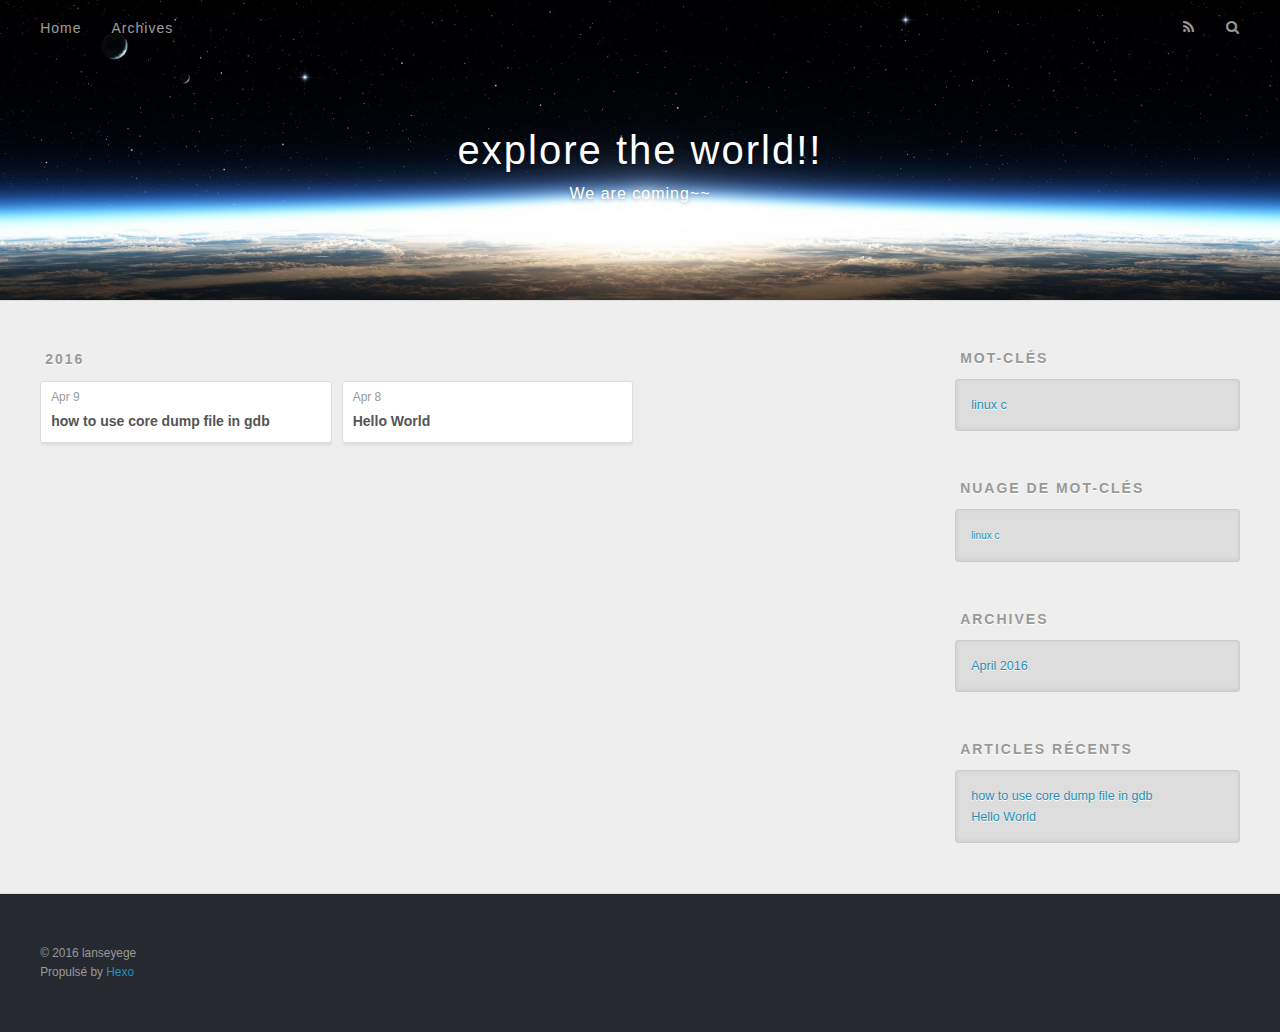
==== commit 44a8532e: "Site updated: 2016-04-09 13:33:59" ====
--- a/archives/index.html
+++ b/archives/index.html
@@ -55,9 +55,9 @@
       </nav>
       <nav id="sub-nav">
         
-          <a id="nav-rss-link" class="nav-icon" href="/atom.xml" title="RSS Feed"></a>
-        
-        <a id="nav-search-btn" class="nav-icon" title="Search"></a>
+          <a id="nav-rss-link" class="nav-icon" href="/atom.xml" title="Flux RSS"></a>
+        
+        <a id="nav-search-btn" class="nav-icon" title="Rechercher"></a>
       </nav>
       <div id="search-form-wrap">
         <form action="//google.com/search" method="get" accept-charset="UTF-8" class="search-form"><input type="search" name="q" results="0" class="search-form-input" placeholder="Search"><button type="submit" class="search-form-submit">&#xF002;</button><input type="hidden" name="sitesearch" value="http://lanseyege.github.io"></form>
@@ -88,7 +88,7 @@
       
   
     <h1 itemprop="name">
-      <a class="archive-article-title" href="/2016/04/09/Record/">core dump</a>
+      <a class="archive-article-title" href="/2016/04/09/Record/">how to use core dump file in gdb</a>
     </h1>
   
 
@@ -128,7 +128,7 @@
   
     
   <div class="widget-wrap">
-    <h3 class="widget-title">Tags</h3>
+    <h3 class="widget-title">Mot-clés</h3>
     <div class="widget">
       <ul class="tag-list"><li class="tag-list-item"><a class="tag-list-link" href="/tags/linux-c/">linux c</a></li></ul>
     </div>
@@ -138,7 +138,7 @@
   
     
   <div class="widget-wrap">
-    <h3 class="widget-title">Tag Cloud</h3>
+    <h3 class="widget-title">Nuage de mot-clés</h3>
     <div class="widget tagcloud">
       <a href="/tags/linux-c/" style="font-size: 10px;">linux c</a>
     </div>
@@ -157,12 +157,12 @@
   
     
   <div class="widget-wrap">
-    <h3 class="widget-title">Recent Posts</h3>
+    <h3 class="widget-title">Articles récents</h3>
     <div class="widget">
       <ul>
         
           <li>
-            <a href="/2016/04/09/Record/">core dump</a>
+            <a href="/2016/04/09/Record/">how to use core dump file in gdb</a>
           </li>
         
           <li>
@@ -182,7 +182,7 @@
   <div class="outer">
     <div id="footer-info" class="inner">
       &copy; 2016 lanseyege<br>
-      Powered by <a href="http://hexo.io/" target="_blank">Hexo</a>
+      Propulsé by <a href="http://hexo.io/" target="_blank">Hexo</a>
     </div>
   </div>
 </footer>
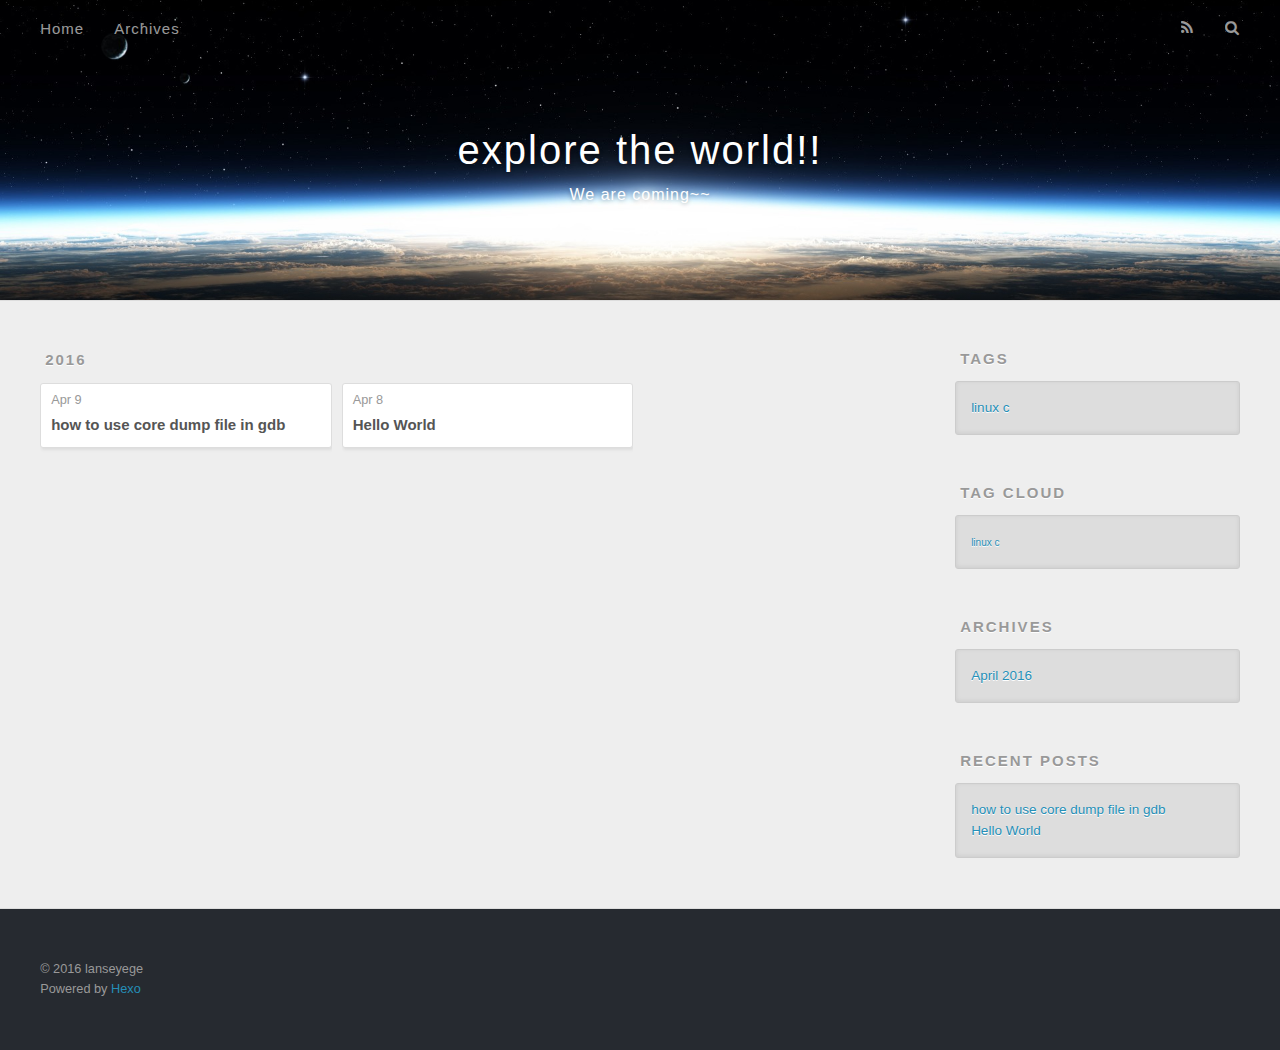
==== commit dc03bd52: "Site updated: 2016-04-09 14:52:14" ====
--- a/archives/index.html
+++ b/archives/index.html
@@ -55,9 +55,9 @@
       </nav>
       <nav id="sub-nav">
         
-          <a id="nav-rss-link" class="nav-icon" href="/atom.xml" title="Flux RSS"></a>
-        
-        <a id="nav-search-btn" class="nav-icon" title="Rechercher"></a>
+          <a id="nav-rss-link" class="nav-icon" href="/atom.xml" title="RSS Feed"></a>
+        
+        <a id="nav-search-btn" class="nav-icon" title="Search"></a>
       </nav>
       <div id="search-form-wrap">
         <form action="//google.com/search" method="get" accept-charset="UTF-8" class="search-form"><input type="search" name="q" results="0" class="search-form-input" placeholder="Search"><button type="submit" class="search-form-submit">&#xF002;</button><input type="hidden" name="sitesearch" value="http://lanseyege.github.io"></form>
@@ -128,7 +128,7 @@
   
     
   <div class="widget-wrap">
-    <h3 class="widget-title">Mot-clés</h3>
+    <h3 class="widget-title">Tags</h3>
     <div class="widget">
       <ul class="tag-list"><li class="tag-list-item"><a class="tag-list-link" href="/tags/linux-c/">linux c</a></li></ul>
     </div>
@@ -138,7 +138,7 @@
   
     
   <div class="widget-wrap">
-    <h3 class="widget-title">Nuage de mot-clés</h3>
+    <h3 class="widget-title">Tag Cloud</h3>
     <div class="widget tagcloud">
       <a href="/tags/linux-c/" style="font-size: 10px;">linux c</a>
     </div>
@@ -157,7 +157,7 @@
   
     
   <div class="widget-wrap">
-    <h3 class="widget-title">Articles récents</h3>
+    <h3 class="widget-title">Recent Posts</h3>
     <div class="widget">
       <ul>
         
@@ -182,7 +182,7 @@
   <div class="outer">
     <div id="footer-info" class="inner">
       &copy; 2016 lanseyege<br>
-      Propulsé by <a href="http://hexo.io/" target="_blank">Hexo</a>
+      Powered by <a href="http://hexo.io/" target="_blank">Hexo</a>
     </div>
   </div>
 </footer>
--- a/css/style.css
+++ b/css/style.css
@@ -124,7 +124,7 @@
 }
 body {
   background: #eee;
-  font: 14px "Helvetica Neue", Helvetica, Arial, sans-serif;
+  font: 15px "Helvetica Neue", Helvetica, Arial, sans-serif;
   -webkit-text-size-adjust: 100%;
 }
 .outer {
@@ -408,9 +408,9 @@
 .nav-icon {
   font-family: FontAwesome;
   text-align: center;
-  font-size: 14px;
-  width: 14px;
-  height: 14px;
+  font-size: 15px;
+  width: 15px;
+  height: 15px;
   padding: 20px 15px;
   position: relative;
   cursor: pointer;
@@ -544,7 +544,7 @@
   font-size: 2em;
   font-weight: bold;
   color: #555;
-  line-height: 1.1em;
+  line-height: 1.3em;
   -webkit-transition: color 0.2s;
   -moz-transition: color 0.2s;
   -ms-transition: color 0.2s;
@@ -584,8 +584,8 @@
 .article-entry h4,
 .article-entry h5,
 .article-entry h6 {
-  line-height: 1.1em;
-  margin: 1.1em 0;
+  line-height: 1.3em;
+  margin: 1.3em 0;
 }
 .article-entry a {
   color: #258fb8;
@@ -631,7 +631,7 @@
   text-align: center;
 }
 .article-entry blockquote footer {
-  font-size: 14px;
+  font-size: 15px;
   margin: 1.6em 0;
   font-family: "Helvetica Neue", Helvetica, Arial, sans-serif;
 }
@@ -1109,7 +1109,7 @@
   border-width: 1px 0;
   overflow: auto;
   color: #ccc;
-  line-height: 22.400000000000002px;
+  line-height: 24px;
 }
 .article-entry .highlight .gutter pre,
 .article-entry .gist .gist-file .gist-data .line-numbers {
@@ -1118,7 +1118,7 @@
 }
 .article-entry pre,
 .article-entry code {
-  font-family: "Source Code Pro", Consolas, Monaco, Menlo, Consolas, monospace;
+  font-family: Menlo, "Source Code Pro", Consolas, Monaco, Menlo, Consolas, monospace;
 }
 .article-entry code {
   background: #eee;
@@ -1165,7 +1165,7 @@
   padding-right: 20px;
 }
 .article-entry .highlight .line {
-  height: 22.400000000000002px;
+  height: 24px;
 }
 .article-entry .highlight .line.marked {
   background: #515151;
@@ -1180,7 +1180,7 @@
 }
 .article-entry .gist .gist-file {
   border: none;
-  font-family: "Source Code Pro", Consolas, Monaco, Menlo, Consolas, monospace;
+  font-family: Menlo, "Source Code Pro", Consolas, Monaco, Menlo, Consolas, monospace;
   margin: 0;
 }
 .article-entry .gist .gist-file .gist-data {
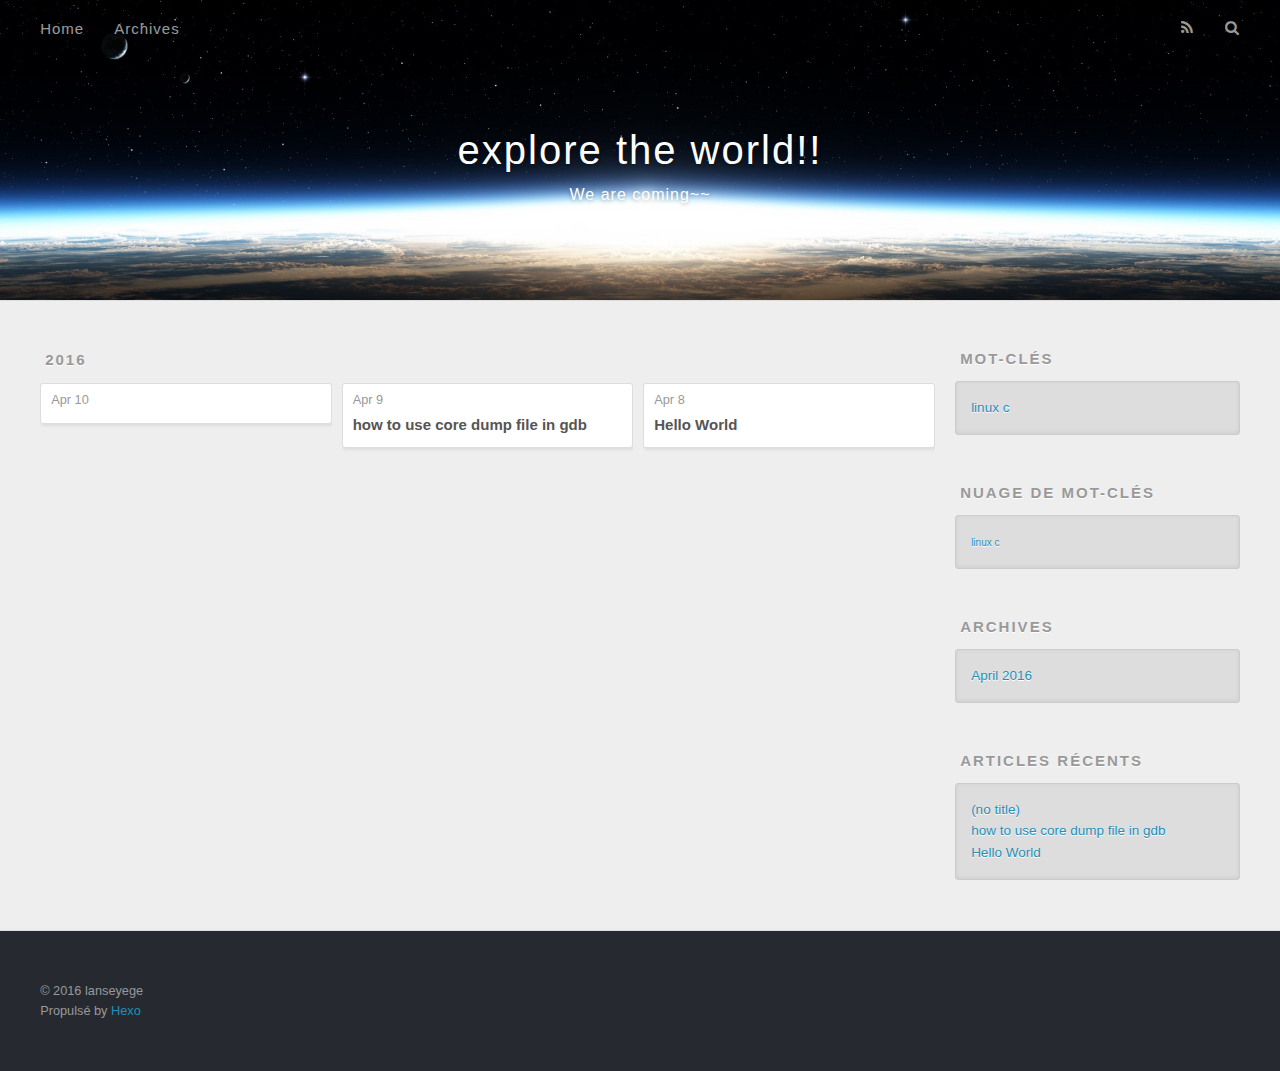
==== commit a1f8b9cd: "Site updated: 2016-04-10 09:47:28" ====
--- a/archives/index.html
+++ b/archives/index.html
@@ -55,9 +55,9 @@
       </nav>
       <nav id="sub-nav">
         
-          <a id="nav-rss-link" class="nav-icon" href="/atom.xml" title="RSS Feed"></a>
-        
-        <a id="nav-search-btn" class="nav-icon" title="Search"></a>
+          <a id="nav-rss-link" class="nav-icon" href="/atom.xml" title="Flux RSS"></a>
+        
+        <a id="nav-search-btn" class="nav-icon" title="Rechercher"></a>
       </nav>
       <div id="search-form-wrap">
         <form action="//google.com/search" method="get" accept-charset="UTF-8" class="search-form"><input type="search" name="q" results="0" class="search-form-input" placeholder="Search"><button type="submit" class="search-form-submit">&#xF002;</button><input type="hidden" name="sitesearch" value="http://lanseyege.github.io"></form>
@@ -78,6 +78,19 @@
           <a href="/archives/2016" class="archive-year">2016</a>
         </div>
         <div class="archives">
+    
+    <article class="archive-article archive-type-post">
+  <div class="archive-article-inner">
+    <header class="archive-article-header">
+      <a href="/2016/04/10/command1/" class="archive-article-date">
+  <time datetime="2016-04-10T01:31:55.426Z" itemprop="datePublished">Apr 10</time>
+</a>
+      
+    </header>
+  </div>
+</article>
+  
+    
     
     <article class="archive-article archive-type-post">
   <div class="archive-article-inner">
@@ -128,7 +141,7 @@
   
     
   <div class="widget-wrap">
-    <h3 class="widget-title">Tags</h3>
+    <h3 class="widget-title">Mot-clés</h3>
     <div class="widget">
       <ul class="tag-list"><li class="tag-list-item"><a class="tag-list-link" href="/tags/linux-c/">linux c</a></li></ul>
     </div>
@@ -138,7 +151,7 @@
   
     
   <div class="widget-wrap">
-    <h3 class="widget-title">Tag Cloud</h3>
+    <h3 class="widget-title">Nuage de mot-clés</h3>
     <div class="widget tagcloud">
       <a href="/tags/linux-c/" style="font-size: 10px;">linux c</a>
     </div>
@@ -157,9 +170,13 @@
   
     
   <div class="widget-wrap">
-    <h3 class="widget-title">Recent Posts</h3>
+    <h3 class="widget-title">Articles récents</h3>
     <div class="widget">
       <ul>
+        
+          <li>
+            <a href="/2016/04/10/command1/">(no title)</a>
+          </li>
         
           <li>
             <a href="/2016/04/09/Record/">how to use core dump file in gdb</a>
@@ -182,7 +199,7 @@
   <div class="outer">
     <div id="footer-info" class="inner">
       &copy; 2016 lanseyege<br>
-      Powered by <a href="http://hexo.io/" target="_blank">Hexo</a>
+      Propulsé by <a href="http://hexo.io/" target="_blank">Hexo</a>
     </div>
   </div>
 </footer>
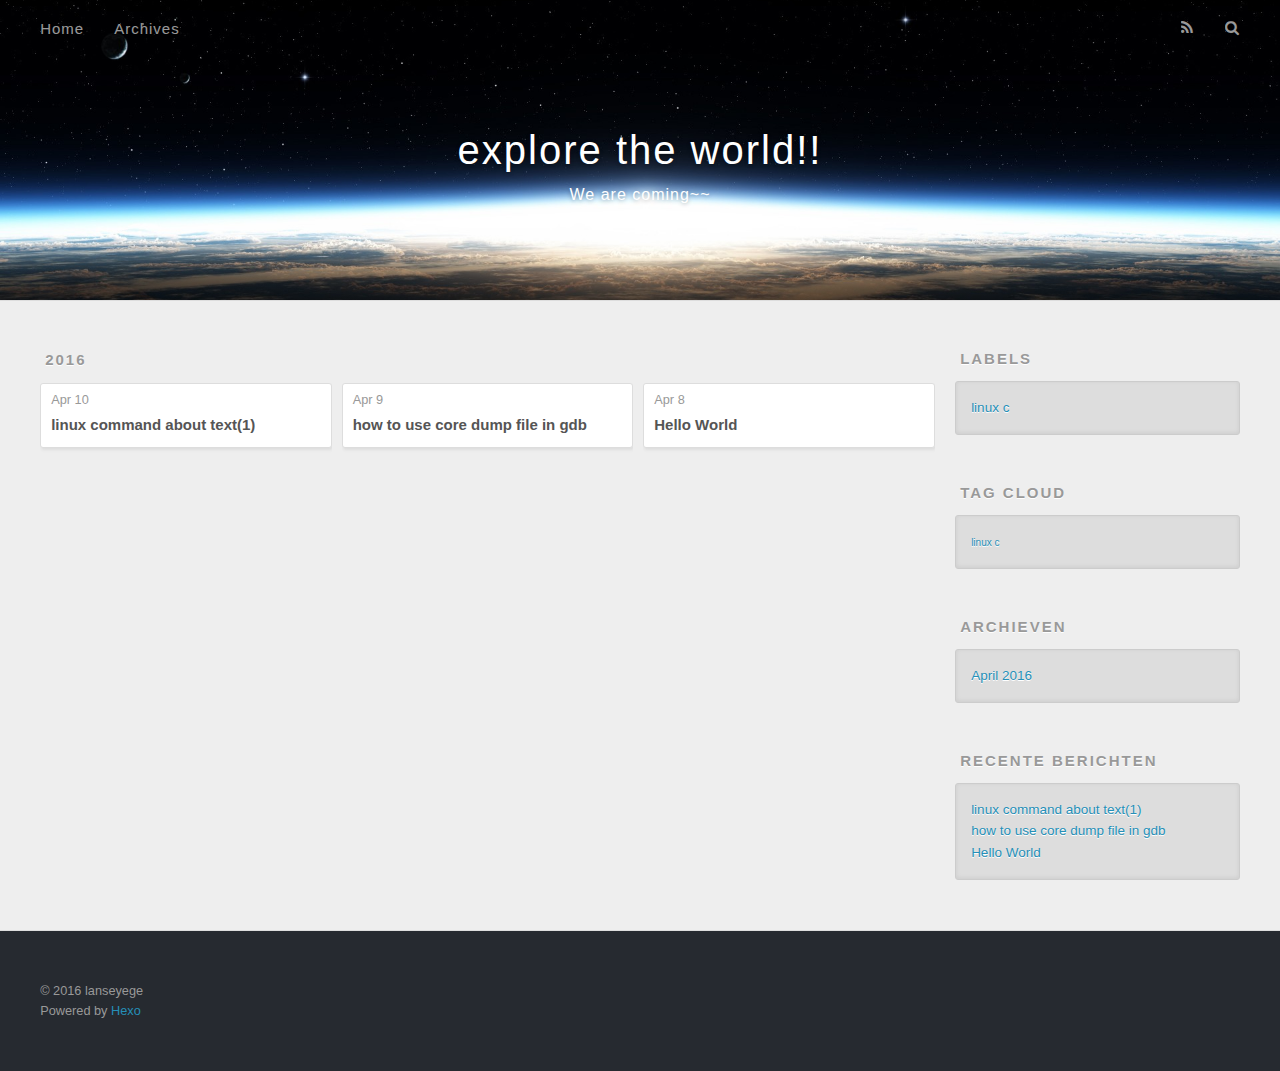
==== commit 445ca6dc: "Site updated: 2016-04-10 09:49:49" ====
--- a/archives/index.html
+++ b/archives/index.html
@@ -3,7 +3,7 @@
 <head>
   <meta charset="utf-8">
   
-  <title>Archives | explore the world!!</title>
+  <title>Archieven | explore the world!!</title>
   <meta name="viewport" content="width=device-width, initial-scale=1, maximum-scale=1">
   <meta name="description" content="stay hungry stay foolish">
 <meta property="og:type" content="website">
@@ -55,9 +55,9 @@
       </nav>
       <nav id="sub-nav">
         
-          <a id="nav-rss-link" class="nav-icon" href="/atom.xml" title="Flux RSS"></a>
-        
-        <a id="nav-search-btn" class="nav-icon" title="Rechercher"></a>
+          <a id="nav-rss-link" class="nav-icon" href="/atom.xml" title="RSS Feed"></a>
+        
+        <a id="nav-search-btn" class="nav-icon" title="Zoeken"></a>
       </nav>
       <div id="search-form-wrap">
         <form action="//google.com/search" method="get" accept-charset="UTF-8" class="search-form"><input type="search" name="q" results="0" class="search-form-input" placeholder="Search"><button type="submit" class="search-form-submit">&#xF002;</button><input type="hidden" name="sitesearch" value="http://lanseyege.github.io"></form>
@@ -83,9 +83,15 @@
   <div class="archive-article-inner">
     <header class="archive-article-header">
       <a href="/2016/04/10/command1/" class="archive-article-date">
-  <time datetime="2016-04-10T01:31:55.426Z" itemprop="datePublished">Apr 10</time>
+  <time datetime="2016-04-10T01:31:55.000Z" itemprop="datePublished">Apr 10</time>
 </a>
       
+  
+    <h1 itemprop="name">
+      <a class="archive-article-title" href="/2016/04/10/command1/">linux command about text(1)</a>
+    </h1>
+  
+
     </header>
   </div>
 </article>
@@ -141,7 +147,7 @@
   
     
   <div class="widget-wrap">
-    <h3 class="widget-title">Mot-clés</h3>
+    <h3 class="widget-title">Labels</h3>
     <div class="widget">
       <ul class="tag-list"><li class="tag-list-item"><a class="tag-list-link" href="/tags/linux-c/">linux c</a></li></ul>
     </div>
@@ -151,7 +157,7 @@
   
     
   <div class="widget-wrap">
-    <h3 class="widget-title">Nuage de mot-clés</h3>
+    <h3 class="widget-title">Tag Cloud</h3>
     <div class="widget tagcloud">
       <a href="/tags/linux-c/" style="font-size: 10px;">linux c</a>
     </div>
@@ -160,7 +166,7 @@
   
     
   <div class="widget-wrap">
-    <h3 class="widget-title">Archives</h3>
+    <h3 class="widget-title">Archieven</h3>
     <div class="widget">
       <ul class="archive-list"><li class="archive-list-item"><a class="archive-list-link" href="/archives/2016/04/">April 2016</a></li></ul>
     </div>
@@ -170,12 +176,12 @@
   
     
   <div class="widget-wrap">
-    <h3 class="widget-title">Articles récents</h3>
+    <h3 class="widget-title">Recente berichten</h3>
     <div class="widget">
       <ul>
         
           <li>
-            <a href="/2016/04/10/command1/">(no title)</a>
+            <a href="/2016/04/10/command1/">linux command about text(1)</a>
           </li>
         
           <li>
@@ -199,7 +205,7 @@
   <div class="outer">
     <div id="footer-info" class="inner">
       &copy; 2016 lanseyege<br>
-      Propulsé by <a href="http://hexo.io/" target="_blank">Hexo</a>
+      Powered by <a href="http://hexo.io/" target="_blank">Hexo</a>
     </div>
   </div>
 </footer>
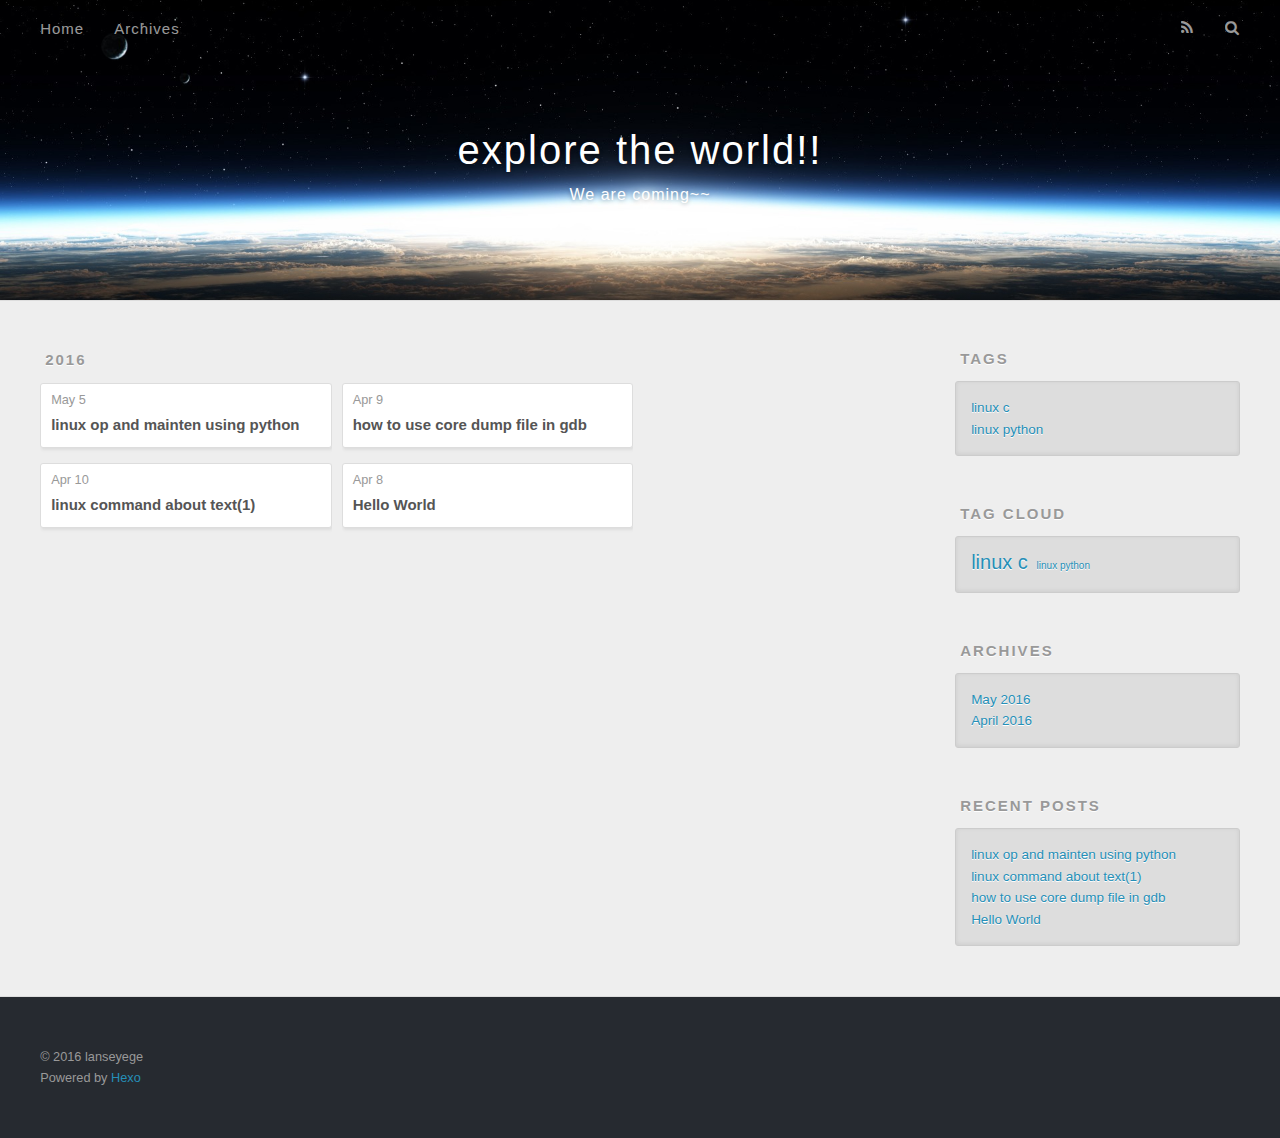
==== commit 277524a0: "Site updated: 2016-05-05 23:28:43" ====
--- a/archives/index.html
+++ b/archives/index.html
@@ -3,7 +3,7 @@
 <head>
   <meta charset="utf-8">
   
-  <title>Archieven | explore the world!!</title>
+  <title>Archives | explore the world!!</title>
   <meta name="viewport" content="width=device-width, initial-scale=1, maximum-scale=1">
   <meta name="description" content="stay hungry stay foolish">
 <meta property="og:type" content="website">
@@ -57,7 +57,7 @@
         
           <a id="nav-rss-link" class="nav-icon" href="/atom.xml" title="RSS Feed"></a>
         
-        <a id="nav-search-btn" class="nav-icon" title="Zoeken"></a>
+        <a id="nav-search-btn" class="nav-icon" title="Search"></a>
       </nav>
       <div id="search-form-wrap">
         <form action="//google.com/search" method="get" accept-charset="UTF-8" class="search-form"><input type="search" name="q" results="0" class="search-form-input" placeholder="Search"><button type="submit" class="search-form-submit">&#xF002;</button><input type="hidden" name="sitesearch" value="http://lanseyege.github.io"></form>
@@ -82,6 +82,25 @@
     <article class="archive-article archive-type-post">
   <div class="archive-article-inner">
     <header class="archive-article-header">
+      <a href="/2016/05/05/linux-op-and-mainten-using-python/" class="archive-article-date">
+  <time datetime="2016-05-05T14:20:02.000Z" itemprop="datePublished">May 5</time>
+</a>
+      
+  
+    <h1 itemprop="name">
+      <a class="archive-article-title" href="/2016/05/05/linux-op-and-mainten-using-python/">linux op and mainten using python</a>
+    </h1>
+  
+
+    </header>
+  </div>
+</article>
+  
+    
+    
+    <article class="archive-article archive-type-post">
+  <div class="archive-article-inner">
+    <header class="archive-article-header">
       <a href="/2016/04/10/command1/" class="archive-article-date">
   <time datetime="2016-04-10T01:31:55.000Z" itemprop="datePublished">Apr 10</time>
 </a>
@@ -147,9 +166,9 @@
   
     
   <div class="widget-wrap">
-    <h3 class="widget-title">Labels</h3>
+    <h3 class="widget-title">Tags</h3>
     <div class="widget">
-      <ul class="tag-list"><li class="tag-list-item"><a class="tag-list-link" href="/tags/linux-c/">linux c</a></li></ul>
+      <ul class="tag-list"><li class="tag-list-item"><a class="tag-list-link" href="/tags/linux-c/">linux c</a></li><li class="tag-list-item"><a class="tag-list-link" href="/tags/linux-python/">linux python</a></li></ul>
     </div>
   </div>
 
@@ -159,26 +178,30 @@
   <div class="widget-wrap">
     <h3 class="widget-title">Tag Cloud</h3>
     <div class="widget tagcloud">
-      <a href="/tags/linux-c/" style="font-size: 10px;">linux c</a>
-    </div>
-  </div>
-
-  
-    
-  <div class="widget-wrap">
-    <h3 class="widget-title">Archieven</h3>
+      <a href="/tags/linux-c/" style="font-size: 20px;">linux c</a> <a href="/tags/linux-python/" style="font-size: 10px;">linux python</a>
+    </div>
+  </div>
+
+  
+    
+  <div class="widget-wrap">
+    <h3 class="widget-title">Archives</h3>
     <div class="widget">
-      <ul class="archive-list"><li class="archive-list-item"><a class="archive-list-link" href="/archives/2016/04/">April 2016</a></li></ul>
-    </div>
-  </div>
-
-
-  
-    
-  <div class="widget-wrap">
-    <h3 class="widget-title">Recente berichten</h3>
+      <ul class="archive-list"><li class="archive-list-item"><a class="archive-list-link" href="/archives/2016/05/">May 2016</a></li><li class="archive-list-item"><a class="archive-list-link" href="/archives/2016/04/">April 2016</a></li></ul>
+    </div>
+  </div>
+
+
+  
+    
+  <div class="widget-wrap">
+    <h3 class="widget-title">Recent Posts</h3>
     <div class="widget">
       <ul>
+        
+          <li>
+            <a href="/2016/05/05/linux-op-and-mainten-using-python/">linux op and mainten using python</a>
+          </li>
         
           <li>
             <a href="/2016/04/10/command1/">linux command about text(1)</a>
